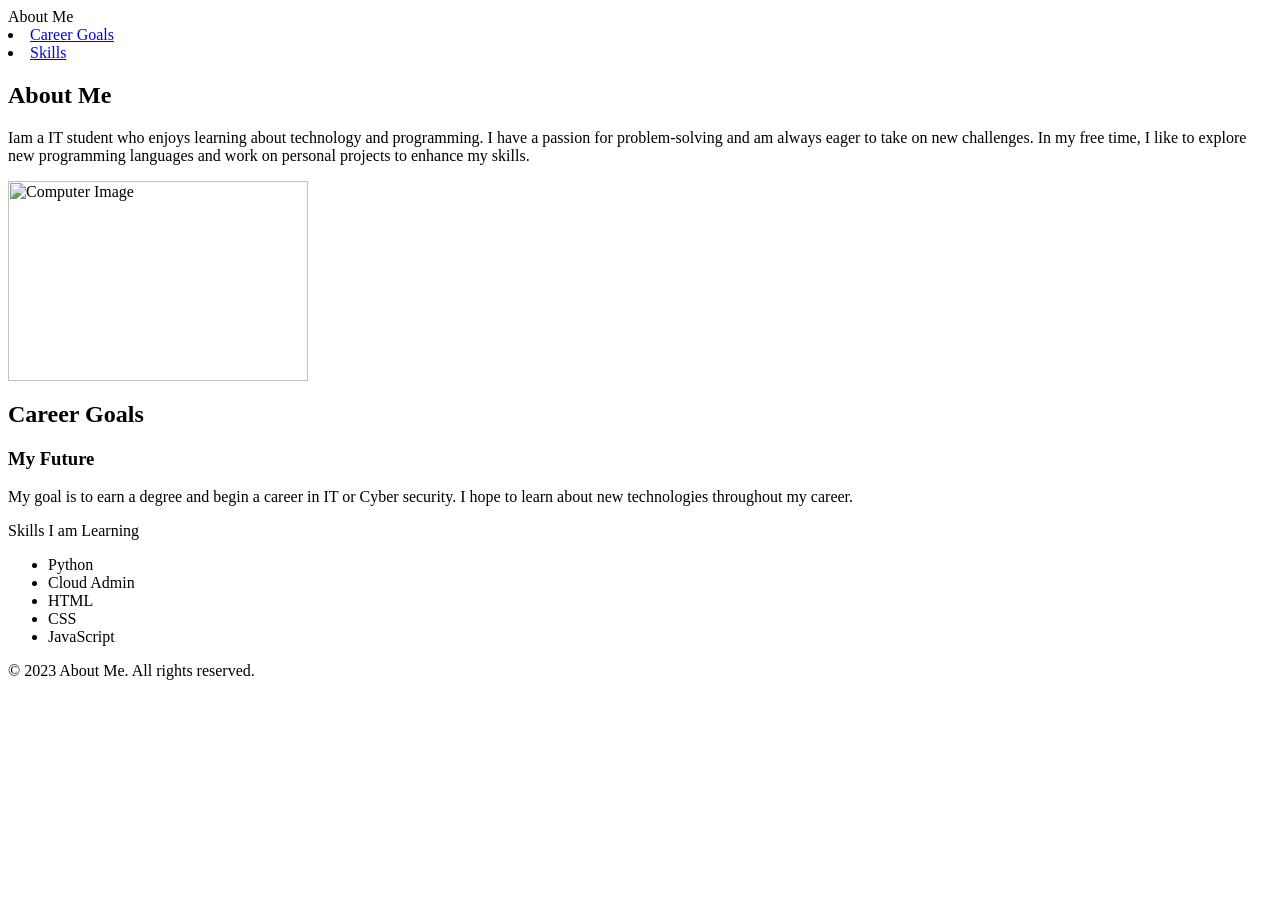
==== Index.html @ accd0bbe "Implement feature X to enhance user experience and optimize performance" ====
</html><!DOCTYPE html>
<html lang="en">
    <head>
            <meta charset="UTF-8">
            <meta name="viewport" content="width=device-width,intial-scale1=1.0>
            <title>About me - IT Student</title>
    </head>
    <body>

        <header>
            <h1>About Me</h1>

            <nav>
                <ul>
                    <li><a href="#about">About Me</a></li>
                    <li><a href="#goals">Career Goals</a></li>
                    <li><a href="#skills">Skills</a></li>
                </ul>
            </nav>
        </header>


            <main>


           <section id="about">
           <h2>About Me</h2>

            <p>
                Iam a IT student who enjoys learning about technology and programming. I have a passion for problem-solving and am always eager to take on new challenges. In my free time, I like to explore new programming languages and work on personal projects to enhance my skills. 

            </p>
            
            <img src="computer.png" alt="Computer Image" width="300" height="200
            </section>

            <section id="goals">
                <h2>Career Goals</h2>

            
            <article>
                <h3>My Future</h3>
            <p>
                My goal is to earn a degree and begin a career in IT or Cyber security. I hope to learn about new technologies throughout my career.
                </p>
                </article>
           </section>

           <section id="skills"
           <h2>Skills I am Learning</h2>

           <ul>
            <li>Python</li>
            <li>Cloud Admin</li>
            <li>HTML</li>
            <li>CSS</li>
            <li>JavaScript</li>
           </ul>
           </section>

           </main>

           <footer>
            <p>&copy; 2023 About Me. All rights reserved.</p>
            </footer>

            </body>
            </html>
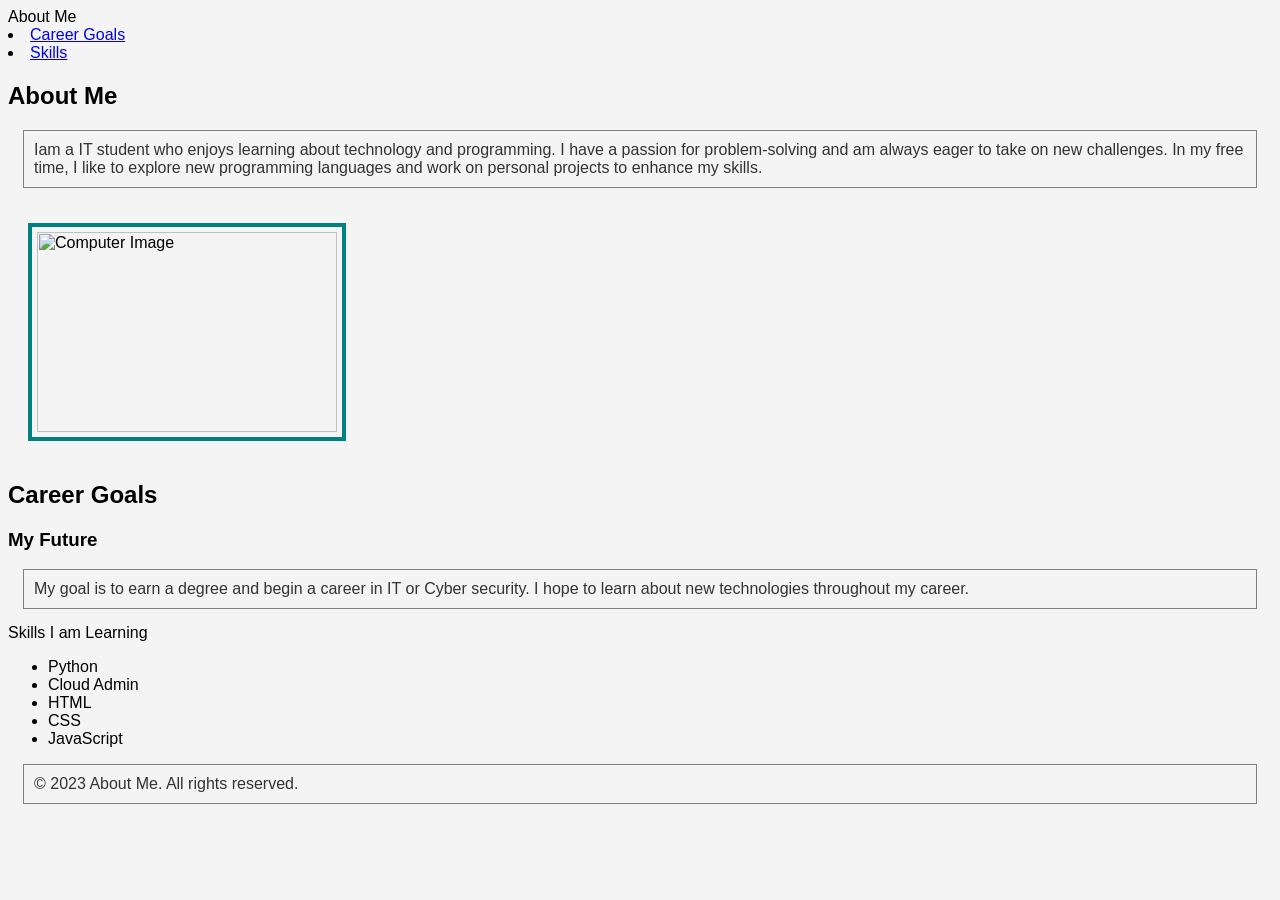
==== commit 1d92b6e2: "Fix HTML structure and update CSS link for proper styling" ====
--- a/Index.html
+++ b/Index.html
@@ -1,4 +1,5 @@
 </html><!DOCTYPE html>
+<link rel="stylesheet" href="style.css">
 <html lang="en">
     <head>
             <meta charset="UTF-8">
--- a/style.css
+++ b/style.css
@@ -0,0 +1,49 @@
+<link rel="stylesheet" href="style.css">
+
+p{
+    color: navy;
+    
+}
+.button{
+    background-color: lightblue;
+    
+}
+#header{
+    text-align: center;
+}
+h1{
+    border: 3px solid navy;
+    padding: 15px;
+    margin: 20px;
+}
+p {
+    border:1px solid gray;
+    padding: 10px;
+    margin: 15px;
+}
+img{ border: 4px solid teal;
+    padding: 5px;
+    margin: 20px;
+}   
+body {
+    background-color: #e6f2ff;
+    }
+
+h1{
+    color: #ff6600;
+
+}
+nav{
+    background-color: #0066cc;
+}
+body{
+    font-family: Arial, sans-serif;
+    background-color: #f4f4f4;
+}
+h1{
+    color: darkblue;
+}
+p{
+    color: #333;
+}
+    
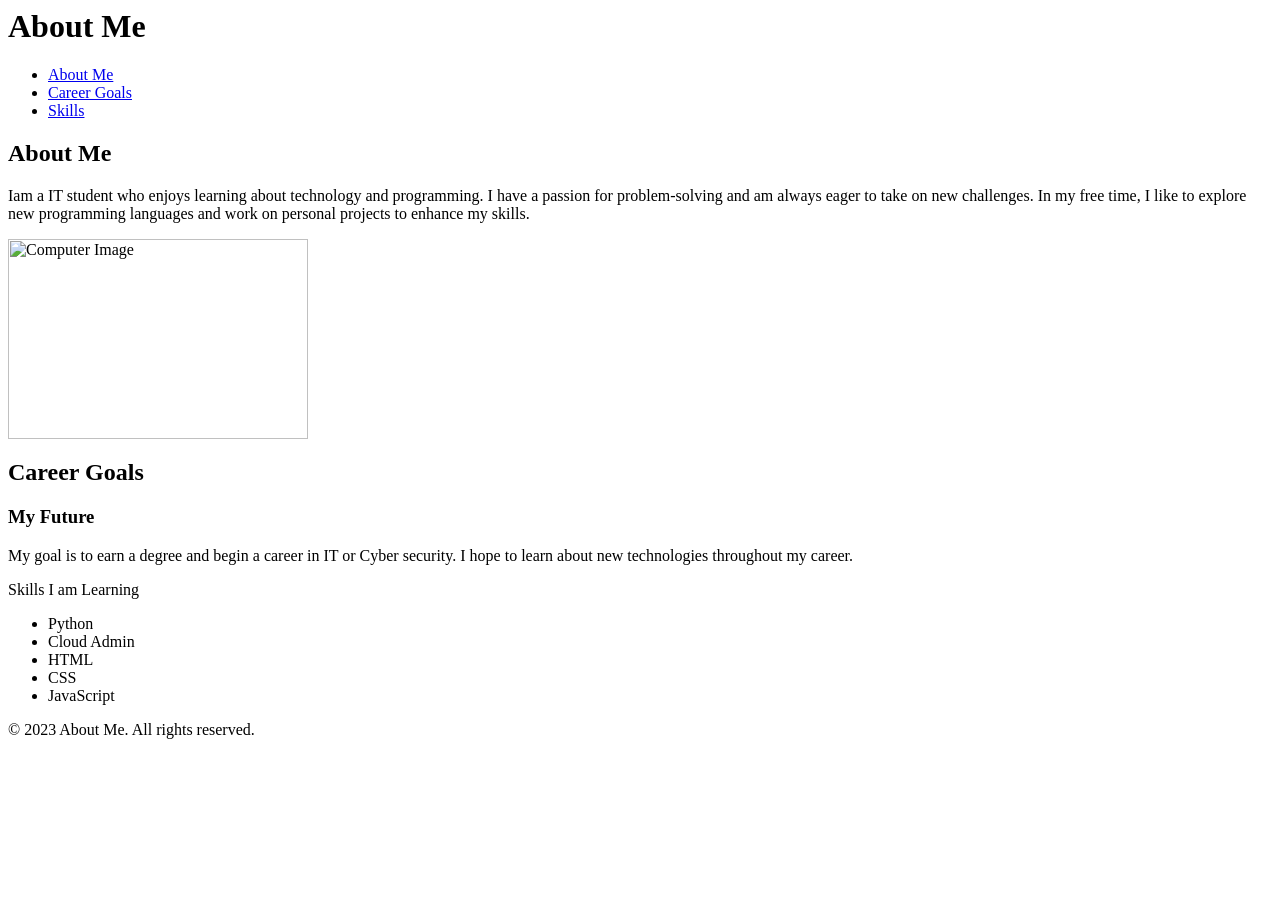
==== commit 5b240512: "Update stylesheet link and add ID to main title for improved styling" ====
--- a/Index.html
+++ b/Index.html
@@ -1,15 +1,15 @@
 </html><!DOCTYPE html>
-<link rel="stylesheet" href="style.css">
 <html lang="en">
     <head>
             <meta charset="UTF-8">
             <meta name="viewport" content="width=device-width,intial-scale1=1.0>
             <title>About me - IT Student</title>
+            <link rel="stylesheet" href="style.css">
     </head>
     <body>
 
         <header>
-            <h1>About Me</h1>
+            <h1 id="mainTitle">About Me</h1>
 
             <nav>
                 <ul>
@@ -32,7 +32,7 @@
 
             </p>
             
-            <img src="computer.png" alt="Computer Image" width="300" height="200
+            <img src="computer.png" alt="Computer Image" width="300" height="200">
             </section>
 
             <section id="goals">
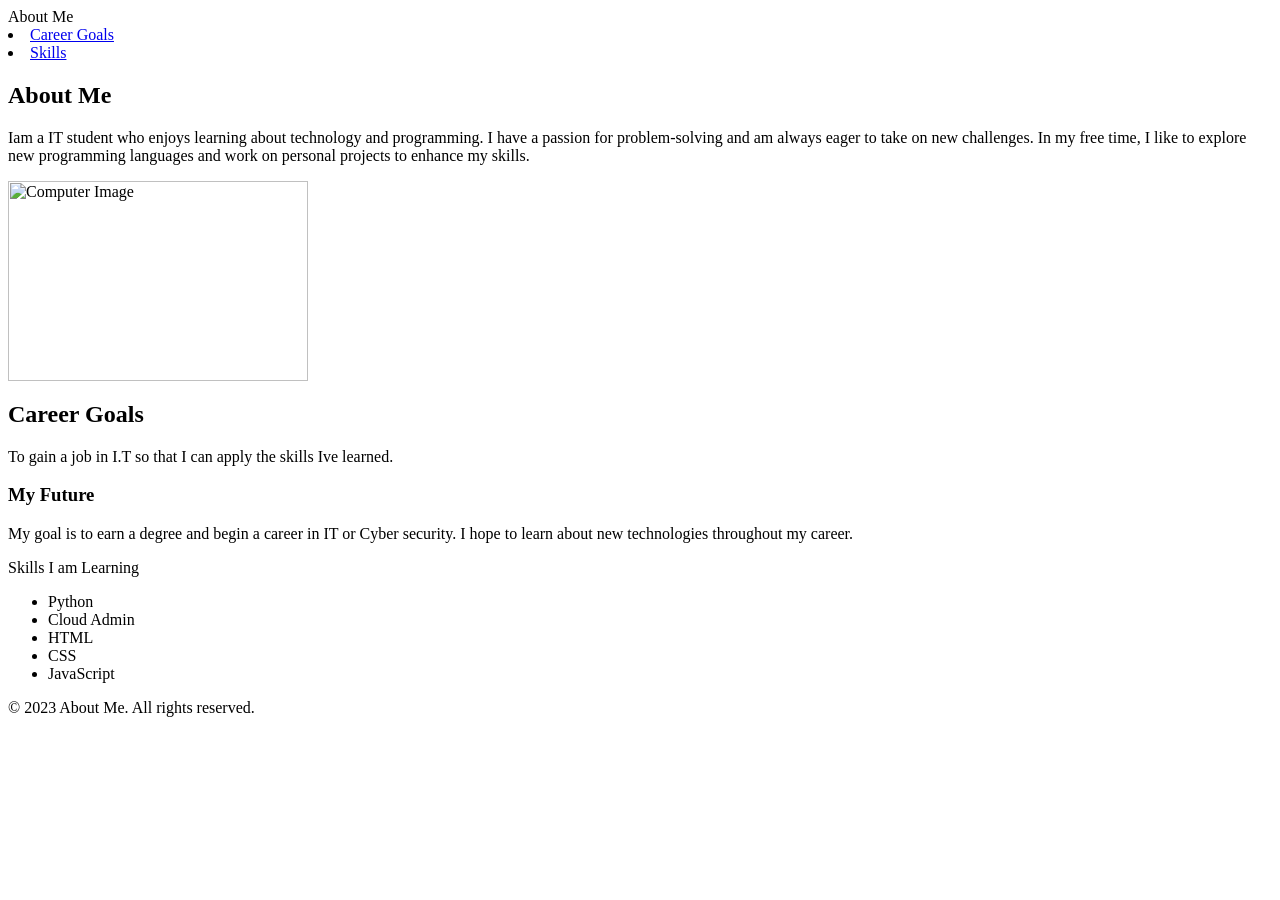
==== commit a7bf9d6f: "Update main title and add career goals description; add CSS styles for header" ====
--- a/Index.html
+++ b/Index.html
@@ -4,12 +4,11 @@
             <meta charset="UTF-8">
             <meta name="viewport" content="width=device-width,intial-scale1=1.0>
             <title>About me - IT Student</title>
-            <link rel="stylesheet" href="style.css">
     </head>
     <body>
 
         <header>
-            <h1 id="mainTitle">About Me</h1>
+            <h1>Renee Herrera - IT Student</h1>
 
             <nav>
                 <ul>
@@ -22,9 +21,7 @@
 
 
             <main>
-
-
-           <section id="about">
+            <section id="about">
            <h2>About Me</h2>
 
             <p>
@@ -37,6 +34,7 @@
 
             <section id="goals">
                 <h2>Career Goals</h2>
+                <p> To gain a job in I.T so that I can apply the skills Ive learned.</p>
 
             
             <article>
@@ -47,7 +45,8 @@
                 </article>
            </section>
 
-           <section id="skills"
+          
+           <section id="Skills Iam Learning"
            <h2>Skills I am Learning</h2>
 
            <ul>
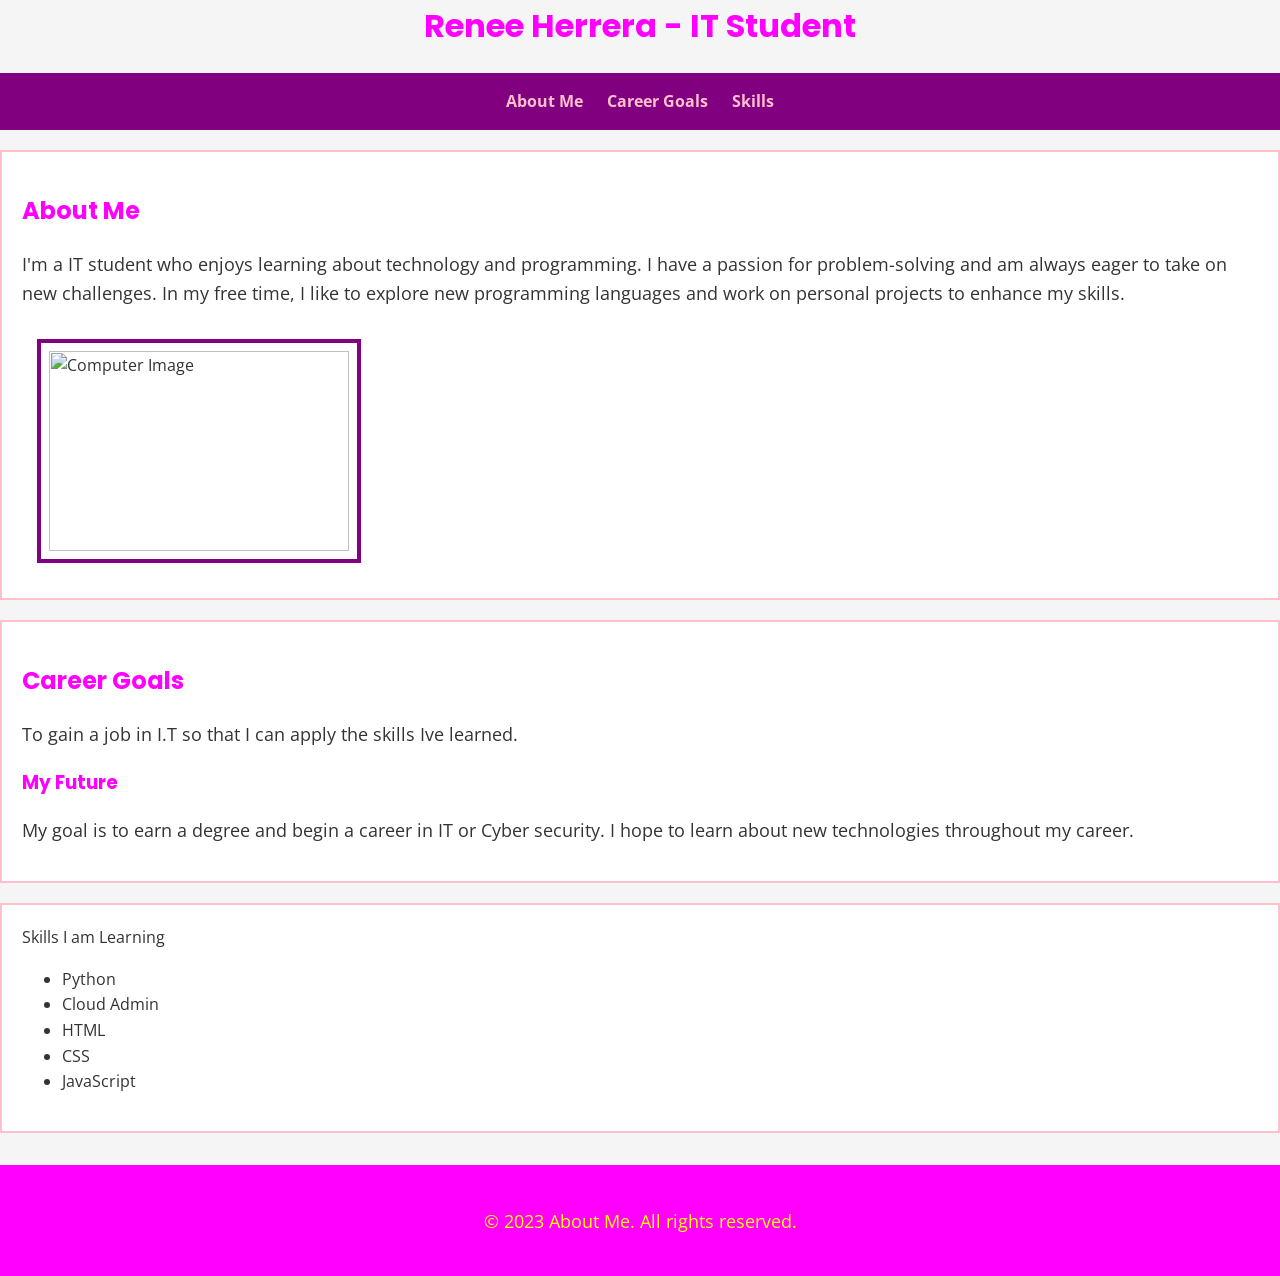
==== commit b3dba04e: "Fix HTML structure and update viewport meta tag; improve content description" ====
--- a/Index.html
+++ b/Index.html
@@ -2,9 +2,19 @@
 <html lang="en">
     <head>
             <meta charset="UTF-8">
-            <meta name="viewport" content="width=device-width,intial-scale1=1.0>
-            <title>About me - IT Student</title>
-    </head>
+            <meta name="viewport" content="width=device-width,intial-scale1=1.0">
+            <link rel="stylesheet" href="style.css">
+           <link rel="preconnect" href="https://fonts.googleapis.com">
+<link rel="preconnect" href="https://fonts.gstatic.com" crossorigin>
+<link href="https://fonts.googleapis.com/css2?family=Poppins:wght@400;600&family=Open+Sans:wght@400;500&display=swap" rel="stylesheet">
+
+<link rel="stylesheet" href="styles.css">
+
+
+
+            <title>Renee Herrera - IT Student</title>
+            
+        </head>
     <body>
 
         <header>
@@ -25,7 +35,7 @@
            <h2>About Me</h2>
 
             <p>
-                Iam a IT student who enjoys learning about technology and programming. I have a passion for problem-solving and am always eager to take on new challenges. In my free time, I like to explore new programming languages and work on personal projects to enhance my skills. 
+                I'm a IT student who enjoys learning about technology and programming. I have a passion for problem-solving and am always eager to take on new challenges. In my free time, I like to explore new programming languages and work on personal projects to enhance my skills. 
 
             </p>
             
--- a/style.css
+++ b/style.css
@@ -0,0 +1,66 @@
+/* Type selector */
+body {
+    font-family: Arial, Helvetica, sans-serif;
+    background-color: pink;
+    color: rgb(130, 5, 96);
+    margin: 20px;
+}
+
+/* Type selector */
+h1 {
+    color: blue;
+    text-align: center;
+}
+
+/* Type selector */
+p {
+    font-size: 18px;
+    line-height: 1.6;
+}
+
+/* Class selector */
+.nav-link {
+    color: white;
+    background-color: blue;
+    text-decoration: none;
+    padding: 10px 15px;
+    margin: 5px;
+    border: 2px solid black;
+    border-radius: 5px;
+}
+
+.nav-link:hover {
+    background-color: yellow;
+}
+
+/* ID selector */
+#welcome {
+    background-color: magenta;
+    border: 3px solid yellow;
+    padding: 20px;
+    margin: 20px 0;
+}
+
+/* Box Model Example 1 */
+img {
+    border: 4px solid purple;
+    padding: 8px;
+    margin: 15px;
+}
+
+/* Box Model Example 2 */
+section {
+    border: 2px solid pink;
+    padding: 20px;
+    margin: 20px 0;
+    background-color: white;
+}
+
+/* Box Model Example 3 */
+footer {
+    background-color: magenta;
+    color: yellow;
+    text-align: center;
+    padding: 15px;
+    margin-top: 30px;
+}
--- a/styles.css
+++ b/styles.css
@@ -0,0 +1,150 @@
+/* ---------- General Styles ---------- */
+
+body {
+    font-family: "Open Sans", sans-serif;
+    background-color: #f5f5f5;
+    color: #333;
+    margin: 0;
+    padding: 0;
+    line-height: 1.6;
+}
+
+h1, h2, h3 {
+    font-family: "Poppins", sans-serif;
+    color: Magenta;
+}
+
+p {
+    margin-bottom: 16px;
+}
+
+/* ---------- Navigation ---------- */
+
+nav {
+    background-color: Purple;
+    padding: 16px;
+}
+
+nav ul {
+    display: flex;
+    justify-content: center;
+    gap: 24px;
+    list-style: none;
+    padding: 0;
+    margin: 0;
+}
+
+nav a {
+    color:pink;
+    text-decoration: none;
+    font-weight: bold;
+}
+
+/* ---------- Class Selector ---------- */
+
+.container {
+    width: 90%;
+    max-width: 1200px;
+    margin: auto;
+    padding: 32px 16px;
+}
+
+.card {
+    background: white;
+    padding: 24px;
+    border-radius: 8px;
+    margin-bottom: 24px;
+    box-shadow: 0 2px 8px rgba(0,0,0,.1);
+}
+
+/* ---------- ID Selector ---------- */
+
+#hero {
+    background-color: greenyellow;
+    color: grey;
+    text-align: center;
+    padding: 64px 24px;
+}
+
+/* ---------- Flexbox Layout ---------- */
+
+.columns {
+    display: flex;
+    gap: 24px;
+}
+
+.column {
+    flex: 1;
+}
+
+/* ---------- Buttons ---------- */
+
+.button {
+    display: inline-block;
+    background-color: yellow;
+    color: white;
+    padding: 12px 24px;
+    text-decoration: none;
+    border-radius: 6px;
+}
+
+.button:hover {
+    background-color:orange;
+}
+
+/* ---------- Footer ---------- */
+
+footer {
+    background-color: ;
+    color: yellow;
+    text-align: center;
+    padding: 24px;
+    margin-top: 32px;
+}
+
+/* ---------- Tablet ---------- */
+
+@media (max-width: 768px) {
+
+    .columns {
+        flex-direction: column;
+    }
+
+    nav ul {
+        flex-direction: column;
+        align-items: center;
+        gap: 16px;
+    }
+
+    #hero {
+        padding: 48px 16px;
+    }
+}
+
+/* ---------- Mobile ---------- */
+
+@media (max-width: 320px) {
+
+    body {
+        font-size: 14px;
+    }
+
+    .container {
+        width: 95%;
+        padding: 16px 8px;
+    }
+
+    nav {
+        padding: 8px;
+    }
+
+    h1 {
+        font-size: 1.6rem;
+    }
+
+    .button {
+        display: block;
+        width: 100%;
+        text-align: center;
+    }
+}
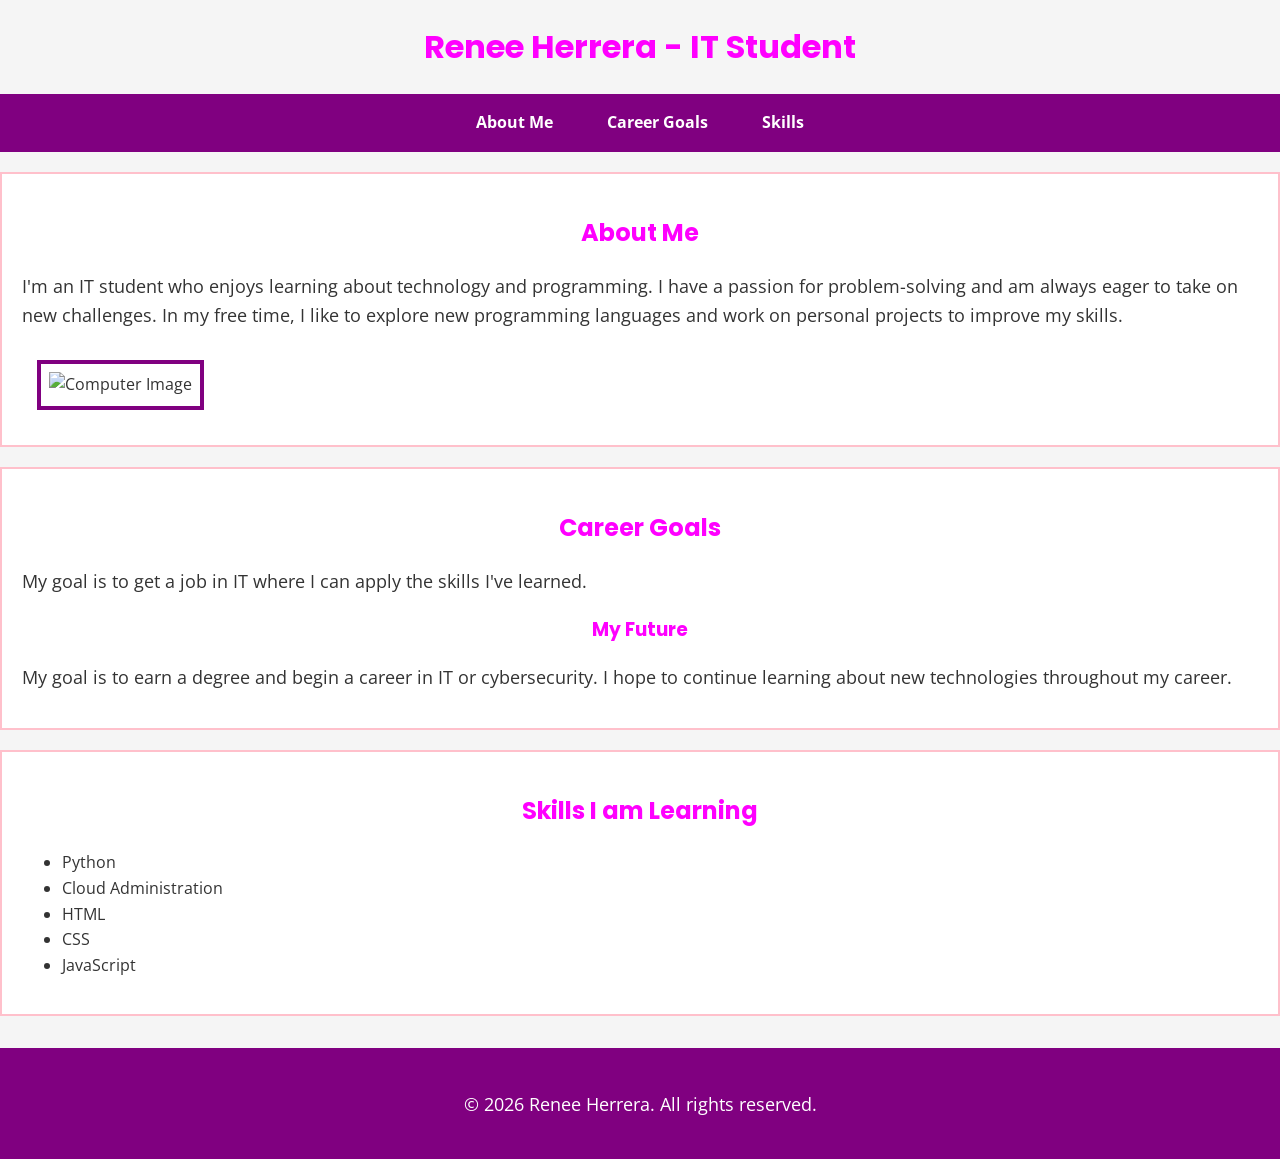
==== commit f05813b7: "Refactor HTML structure and improve CSS styles for better organization and readability" ====
--- a/Index.html
+++ b/Index.html
@@ -1,78 +1,83 @@
-</html><!DOCTYPE html>
+<!DOCTYPE html>
 <html lang="en">
-    <head>
-            <meta charset="UTF-8">
-            <meta name="viewport" content="width=device-width,intial-scale1=1.0">
-            <link rel="stylesheet" href="style.css">
-           <link rel="preconnect" href="https://fonts.googleapis.com">
-<link rel="preconnect" href="https://fonts.gstatic.com" crossorigin>
-<link href="https://fonts.googleapis.com/css2?family=Poppins:wght@400;600&family=Open+Sans:wght@400;500&display=swap" rel="stylesheet">
 
-<link rel="stylesheet" href="styles.css">
+<head>
+    <meta charset="UTF-8">
+    <meta name="viewport" content="width=device-width, initial-scale=1.0">
 
+    <title>Renee Herrera - IT Student</title>
 
+    <!-- Google Fonts -->
+    <link rel="preconnect" href="https://fonts.googleapis.com">
+    <link rel="preconnect" href="https://fonts.gstatic.com" crossorigin>
+    <link href="https://fonts.googleapis.com/css2?family=Poppins:wght@400;600&family=Open+Sans:wght@400;500&display=swap" rel="stylesheet">
+    <link rel="stylesheet" href="style.css">
+</head>
 
-            <title>Renee Herrera - IT Student</title>
-            
-        </head>
-    <body>
+<body>
 
-        <header>
-            <h1>Renee Herrera - IT Student</h1>
+    <header>
+        <h1>Renee Herrera - IT Student</h1>
 
-            <nav>
-                <ul>
-                    <li><a href="#about">About Me</a></li>
-                    <li><a href="#goals">Career Goals</a></li>
-                    <li><a href="#skills">Skills</a></li>
-                </ul>
-            </nav>
-        </header>
+        <nav>
+            <ul>
+                <li><a href="#about">About Me</a></li>
+                <li><a href="#goals">Career Goals</a></li>
+                <li><a href="#skills">Skills</a></li>
+            </ul>
+        </nav>
+    </header>
 
+    <main>
 
-            <main>
-            <section id="about">
-           <h2>About Me</h2>
+        <section id="about">
+            <h2>About Me</h2>
 
             <p>
-                I'm a IT student who enjoys learning about technology and programming. I have a passion for problem-solving and am always eager to take on new challenges. In my free time, I like to explore new programming languages and work on personal projects to enhance my skills. 
+                I'm an IT student who enjoys learning about technology and programming.
+                I have a passion for problem-solving and am always eager to take on new
+                challenges. In my free time, I like to explore new programming languages
+                and work on personal projects to improve my skills.
+            </p>
 
+            <img src="computer.png" alt="Computer Image" width="300" height="200">
+        </section>
+
+        <section id="goals">
+            <h2>Career Goals</h2>
+
+            <p>
+                My goal is to get a job in IT where I can apply the skills I've learned.
             </p>
-            
-            <img src="computer.png" alt="Computer Image" width="300" height="200">
-            </section>
 
-            <section id="goals">
-                <h2>Career Goals</h2>
-                <p> To gain a job in I.T so that I can apply the skills Ive learned.</p>
-
-            
             <article>
                 <h3>My Future</h3>
-            <p>
-                My goal is to earn a degree and begin a career in IT or Cyber security. I hope to learn about new technologies throughout my career.
+
+                <p>
+                    My goal is to earn a degree and begin a career in IT or cybersecurity.
+                    I hope to continue learning about new technologies throughout my career.
                 </p>
-                </article>
-           </section>
+            </article>
+        </section>
 
-          
-           <section id="Skills Iam Learning"
-           <h2>Skills I am Learning</h2>
+        <section id="skills">
+            <h2>Skills I am Learning</h2>
 
-           <ul>
-            <li>Python</li>
-            <li>Cloud Admin</li>
-            <li>HTML</li>
-            <li>CSS</li>
-            <li>JavaScript</li>
-           </ul>
-           </section>
+            <ul>
+                <li>Python</li>
+                <li>Cloud Administration</li>
+                <li>HTML</li>
+                <li>CSS</li>
+                <li>JavaScript</li>
+            </ul>
+        </section>
 
-           </main>
+    </main>
 
-           <footer>
-            <p>&copy; 2023 About Me. All rights reserved.</p>
-            </footer>
+    <footer>
+        <p>&copy; 2026 Renee Herrera. All rights reserved.</p>
+    </footer>
 
-            </body>
-            </html>+</body>
+
+</html>
--- a/style.css
+++ b/style.css
@@ -1,66 +1,196 @@
-/* Type selector */
+/* ---------- General Styles ---------- */
+
 body {
-    font-family: Arial, Helvetica, sans-serif;
-    background-color: pink;
-    color: rgb(130, 5, 96);
-    margin: 20px;
+    font-family: "Open Sans", Arial, sans-serif;
+    background-color: #f5f5f5;
+    color: #333;
+    margin: 0;
+    padding: 0;
+    line-height: 1.6;
 }
 
-/* Type selector */
-h1 {
-    color: blue;
+h1,
+h2,
+h3 {
+    font-family: "Poppins", sans-serif;
+    color: magenta;
     text-align: center;
 }
 
-/* Type selector */
 p {
     font-size: 18px;
-    line-height: 1.6;
+    margin-bottom: 16px;
 }
 
-/* Class selector */
+/* ---------- Navigation ---------- */
+
+nav {
+    background-color: purple;
+    padding: 16px;
+}
+
+nav ul {
+    display: flex;
+    justify-content: center;
+    gap: 24px;
+    list-style: none;
+    margin: 0;
+    padding: 0;
+}
+
+nav a,
 .nav-link {
     color: white;
-    background-color: blue;
     text-decoration: none;
+    font-weight: bold;
     padding: 10px 15px;
-    margin: 5px;
-    border: 2px solid black;
     border-radius: 5px;
+    transition: 0.3s;
 }
 
+nav a:hover,
 .nav-link:hover {
     background-color: yellow;
+    color: black;
 }
 
-/* ID selector */
+/* ---------- Container ---------- */
+
+.container {
+    width: 90%;
+    max-width: 1200px;
+    margin: auto;
+    padding: 32px 16px;
+}
+
+/* ---------- Cards ---------- */
+
+.card {
+    background-color: white;
+    padding: 24px;
+    margin-bottom: 24px;
+    border-radius: 8px;
+    box-shadow: 0 2px 8px rgba(0, 0, 0, 0.1);
+}
+
+/* ---------- Hero Section ---------- */
+
+#hero {
+    background-color: greenyellow;
+    color: black;
+    text-align: center;
+    padding: 64px 24px;
+}
+
+/* ---------- Welcome Section ---------- */
+
 #welcome {
     background-color: magenta;
+    color: white;
     border: 3px solid yellow;
     padding: 20px;
     margin: 20px 0;
 }
 
-/* Box Model Example 1 */
+/* ---------- Images ---------- */
+
 img {
+    max-width: 100%;
+    height: auto;
     border: 4px solid purple;
     padding: 8px;
     margin: 15px;
 }
 
-/* Box Model Example 2 */
+/* ---------- Sections ---------- */
+
 section {
+    background-color: white;
     border: 2px solid pink;
     padding: 20px;
     margin: 20px 0;
-    background-color: white;
 }
 
-/* Box Model Example 3 */
+/* ---------- Flexbox ---------- */
+
+.columns {
+    display: flex;
+    gap: 24px;
+}
+
+.column {
+    flex: 1;
+}
+
+/* ---------- Buttons ---------- */
+
+.button {
+    display: inline-block;
+    background-color: gold;
+    color: black;
+    text-decoration: none;
+    padding: 12px 24px;
+    border-radius: 6px;
+    font-weight: bold;
+}
+
+.button:hover {
+    background-color: orange;
+}
+
+/* ---------- Footer ---------- */
+
 footer {
-    background-color: magenta;
-    color: yellow;
+    background-color: purple;
+    color: white;
     text-align: center;
-    padding: 15px;
-    margin-top: 30px;
+    padding: 24px;
+    margin-top: 32px;
+}
+
+/* ---------- Tablet ---------- */
+
+@media (max-width: 768px) {
+
+    .columns {
+        flex-direction: column;
+    }
+
+    nav ul {
+        flex-direction: column;
+        align-items: center;
+        gap: 16px;
+    }
+
+    #hero {
+        padding: 48px 16px;
+    }
+}
+
+/* ---------- Mobile ---------- */
+
+@media (max-width: 320px) {
+
+    body {
+        font-size: 14px;
+    }
+
+    .container {
+        width: 95%;
+        padding: 16px 8px;
+    }
+
+    nav {
+        padding: 8px;
+    }
+
+    h1 {
+        font-size: 1.6rem;
+    }
+
+    .button {
+        display: block;
+        width: 100%;
+        text-align: center;
+    }
 }
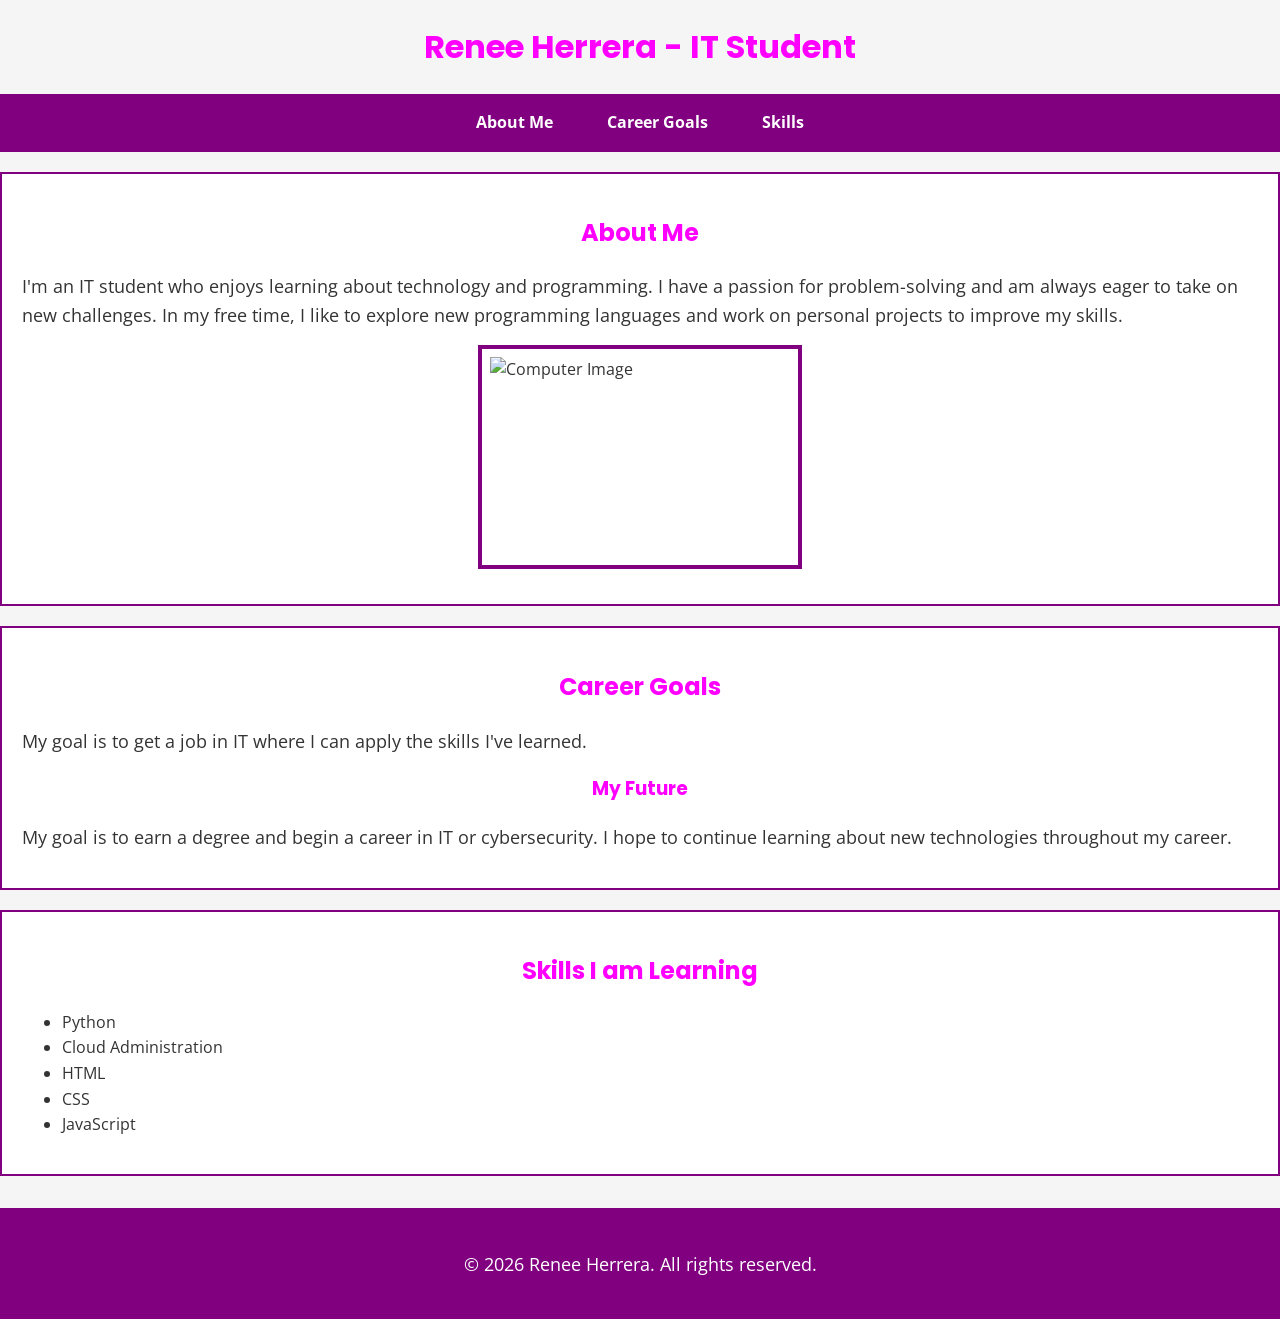
==== commit 36b60185: "change Index.html to index.html" ====
--- a/Index.html
+++ b/Index.html
@@ -5,9 +5,9 @@
     <meta charset="UTF-8">
     <meta name="viewport" content="width=device-width, initial-scale=1.0">
 
-    <title>Renee Herrera - IT Student</title>
+    <title>Renee Herrera  IT Student</title>
 
-    <!-- Google Fonts -->
+    
     <link rel="preconnect" href="https://fonts.googleapis.com">
     <link rel="preconnect" href="https://fonts.gstatic.com" crossorigin>
     <link href="https://fonts.googleapis.com/css2?family=Poppins:wght@400;600&family=Open+Sans:wght@400;500&display=swap" rel="stylesheet">
--- a/style.css
+++ b/style.css
@@ -1,4 +1,8 @@
-/* ---------- General Styles ---------- */
+```css
+
+* {
+    box-sizing: border-box;
+}
 
 body {
     font-family: "Open Sans", Arial, sans-serif;
@@ -7,6 +11,7 @@
     margin: 0;
     padding: 0;
     line-height: 1.6;
+    overflow-x: hidden;
 }
 
 h1,
@@ -38,23 +43,20 @@
     padding: 0;
 }
 
-nav a,
-.nav-link {
+nav a {
     color: white;
     text-decoration: none;
     font-weight: bold;
     padding: 10px 15px;
     border-radius: 5px;
-    transition: 0.3s;
-}
-
-nav a:hover,
-.nav-link:hover {
+}
+
+nav a:hover {
     background-color: yellow;
     color: black;
 }
 
-/* ---------- Container ---------- */
+
 
 .container {
     width: 90%;
@@ -63,7 +65,7 @@
     padding: 32px 16px;
 }
 
-/* ---------- Cards ---------- */
+
 
 .card {
     background-color: white;
@@ -76,13 +78,12 @@
 /* ---------- Hero Section ---------- */
 
 #hero {
-    background-color: greenyellow;
+    background-color: whitesmoke;
     color: black;
     text-align: center;
     padding: 64px 24px;
 }
 
-/* ---------- Welcome Section ---------- */
 
 #welcome {
     background-color: magenta;
@@ -99,30 +100,31 @@
     height: auto;
     border: 4px solid purple;
     padding: 8px;
-    margin: 15px;
-}
-
-/* ---------- Sections ---------- */
+    margin: 15px auto;
+    display: block;
+}
+
+
 
 section {
     background-color: white;
-    border: 2px solid pink;
+    border: 2px solid purple;
     padding: 20px;
     margin: 20px 0;
 }
 
-/* ---------- Flexbox ---------- */
+
 
 .columns {
     display: flex;
     gap: 24px;
+    flex-wrap: wrap;
 }
 
 .column {
-    flex: 1;
-}
-
-/* ---------- Buttons ---------- */
+    flex: 1 1 300px;
+}
+
 
 .button {
     display: inline-block;
@@ -138,7 +140,6 @@
     background-color: orange;
 }
 
-/* ---------- Footer ---------- */
 
 footer {
     background-color: purple;
@@ -148,18 +149,26 @@
     margin-top: 32px;
 }
 
-/* ---------- Tablet ---------- */
+
+@media (min-width: 1200px) {
+    .columns {
+        flex-direction: row;
+    }
+
+    .column {
+        min-height: 250px;
+    }
+}
 
 @media (max-width: 768px) {
-
     .columns {
+
         flex-direction: column;
     }
 
     nav ul {
         flex-direction: column;
         align-items: center;
-        gap: 16px;
     }
 
     #hero {
@@ -167,10 +176,8 @@
     }
 }
 
-/* ---------- Mobile ---------- */
-
-@media (max-width: 320px) {
-
+
+@media (max-width: 480px) {
     body {
         font-size: 14px;
     }
@@ -186,6 +193,10 @@
 
     h1 {
         font-size: 1.6rem;
+    }
+
+    p {
+        font-size: 16px;
     }
 
     .button {
@@ -193,4 +204,5 @@
         width: 100%;
         text-align: center;
     }
-}+}
+```
